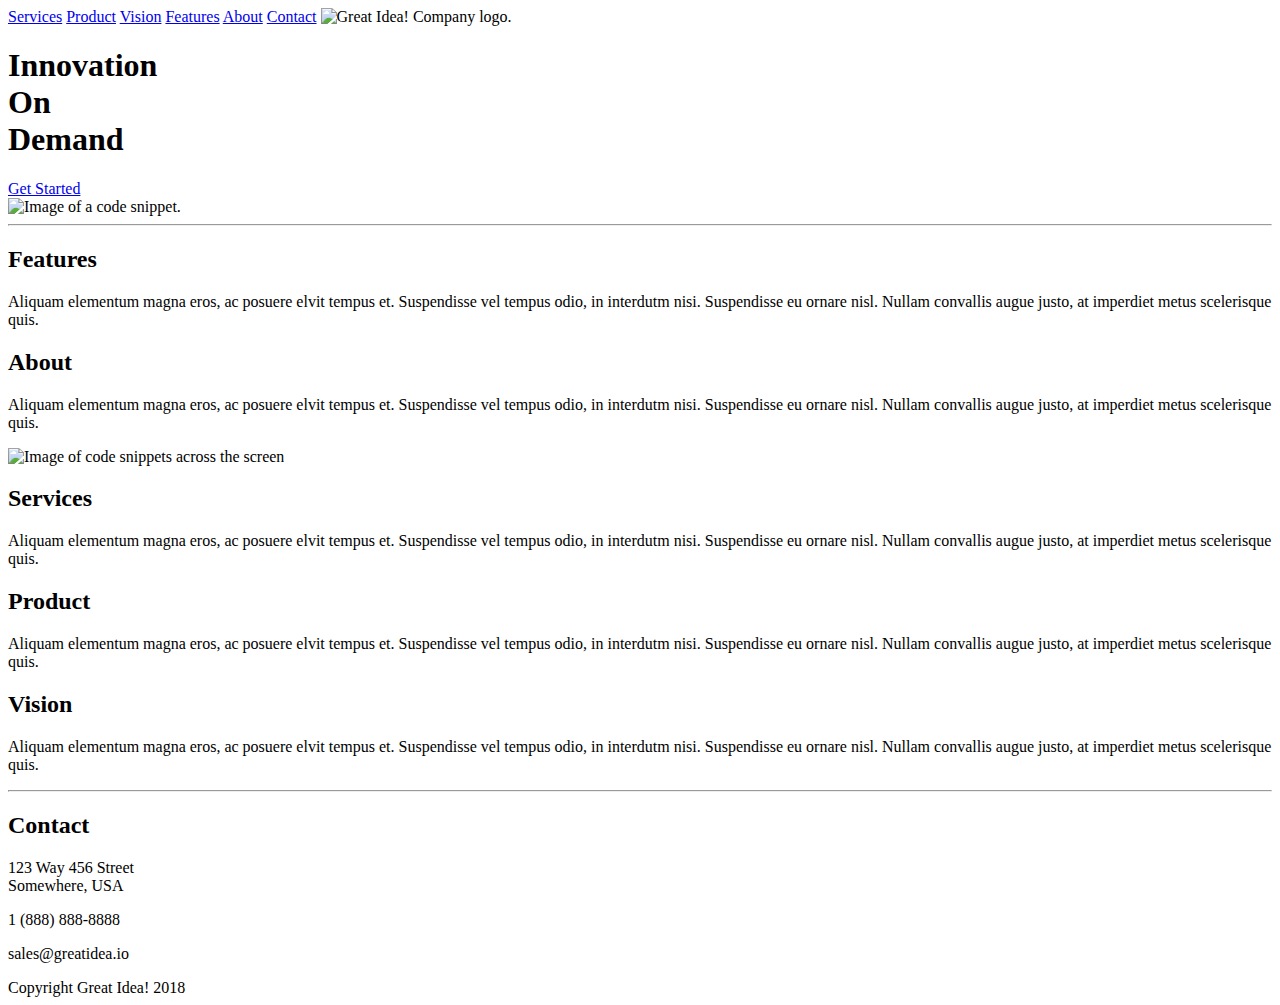
==== great-idea/index.html @ 8db0860e "Add previous HTML" ====
<!DOCTYPE html>

<html lang="en">
  <head>
    <meta charset="utf-8" />

    <title>Great Idea!</title>

    <link
      href="https://fonts.googleapis.com/css?family=Bangers|Titillium+Web"
      rel="stylesheet"
    />
    <link rel="stylesheet" href="css/index.css" />

    <!--[if lt IE 9]>
      <script src="https://cdnjs.cloudflare.com/ajax/libs/html5shiv/3.7.3/html5shiv.js"></script>
    <![endif]-->
  </head>

  <body>
    <nav>
      <a href="#">Services</a>
      <a href="#">Product</a>
      <a href="#">Vision</a>
      <a href="#">Features</a>
      <a href="#">About</a>
      <a href="#">Contact</a>

      <img class="logo" src="img/logo.png" alt="Great Idea! Company logo." />
    </nav>

    <header>
      <div class="header-left">
        <div class="header-left-elements">
          <h1>
            Innovation
            <br />
            On
            <br />
            Demand
          </h1>

          <a href="#" id="button">Get Started</a>
        </div>
      </div>

      <div class="header-right">
        <img
          src="img/header-img.png"
          alt="Image of a code snippet."
          class="image-header"
        />
      </div>
    </header>

    <hr />

    <section class="top-content">
      <div class="top-paragraph">
        <h2>Features</h2>
        <p>
          Aliquam elementum magna eros, ac posuere elvit tempus et. Suspendisse
          vel tempus odio, in interdutm nisi. Suspendisse eu ornare nisl. Nullam
          convallis augue justo, at imperdiet metus scelerisque quis.
        </p>
      </div>

      <div class="top-paragraph">
        <h2>About</h2>
        <p>
          Aliquam elementum magna eros, ac posuere elvit tempus et. Suspendisse
          vel tempus odio, in interdutm nisi. Suspendisse eu ornare nisl. Nullam
          convallis augue justo, at imperdiet metus scelerisque quis.
        </p>
      </div>
    </section>

    <div class="centerer">
      <img
        class="middle-img"
        src="img/mid-page-accent.jpg"
        alt="Image of code snippets across the screen"
      />
    </div>

    <section class="bottom-content">
      <div class="bottom-paragraph">
        <h2>Services</h2>
        <p>
          Aliquam elementum magna eros, ac posuere elvit tempus et. Suspendisse
          vel tempus odio, in interdutm nisi. Suspendisse eu ornare nisl. Nullam
          convallis augue justo, at imperdiet metus scelerisque quis.
        </p>
      </div>

      <div class="bottom-paragraph">
        <h2>Product</h2>
        <p>
          Aliquam elementum magna eros, ac posuere elvit tempus et. Suspendisse
          vel tempus odio, in interdutm nisi. Suspendisse eu ornare nisl. Nullam
          convallis augue justo, at imperdiet metus scelerisque quis.
        </p>
      </div>

      <div class="bottom-paragraph">
        <h2>Vision</h2>
        <p>
          Aliquam elementum magna eros, ac posuere elvit tempus et. Suspendisse
          vel tempus odio, in interdutm nisi. Suspendisse eu ornare nisl. Nullam
          convallis augue justo, at imperdiet metus scelerisque quis.
        </p>
      </div>
    </section>

    <hr />

    <section class="contact">
      <h2>Contact</h2>
      <p>123 Way 456 Street <br />Somewhere, USA</p>
      <p>1 (888) 888-8888</p>
      <p>sales@greatidea.io</p>
    </section>

    <footer>
      Copyright Great Idea! 2018
    </footer>
  </body>
</html>
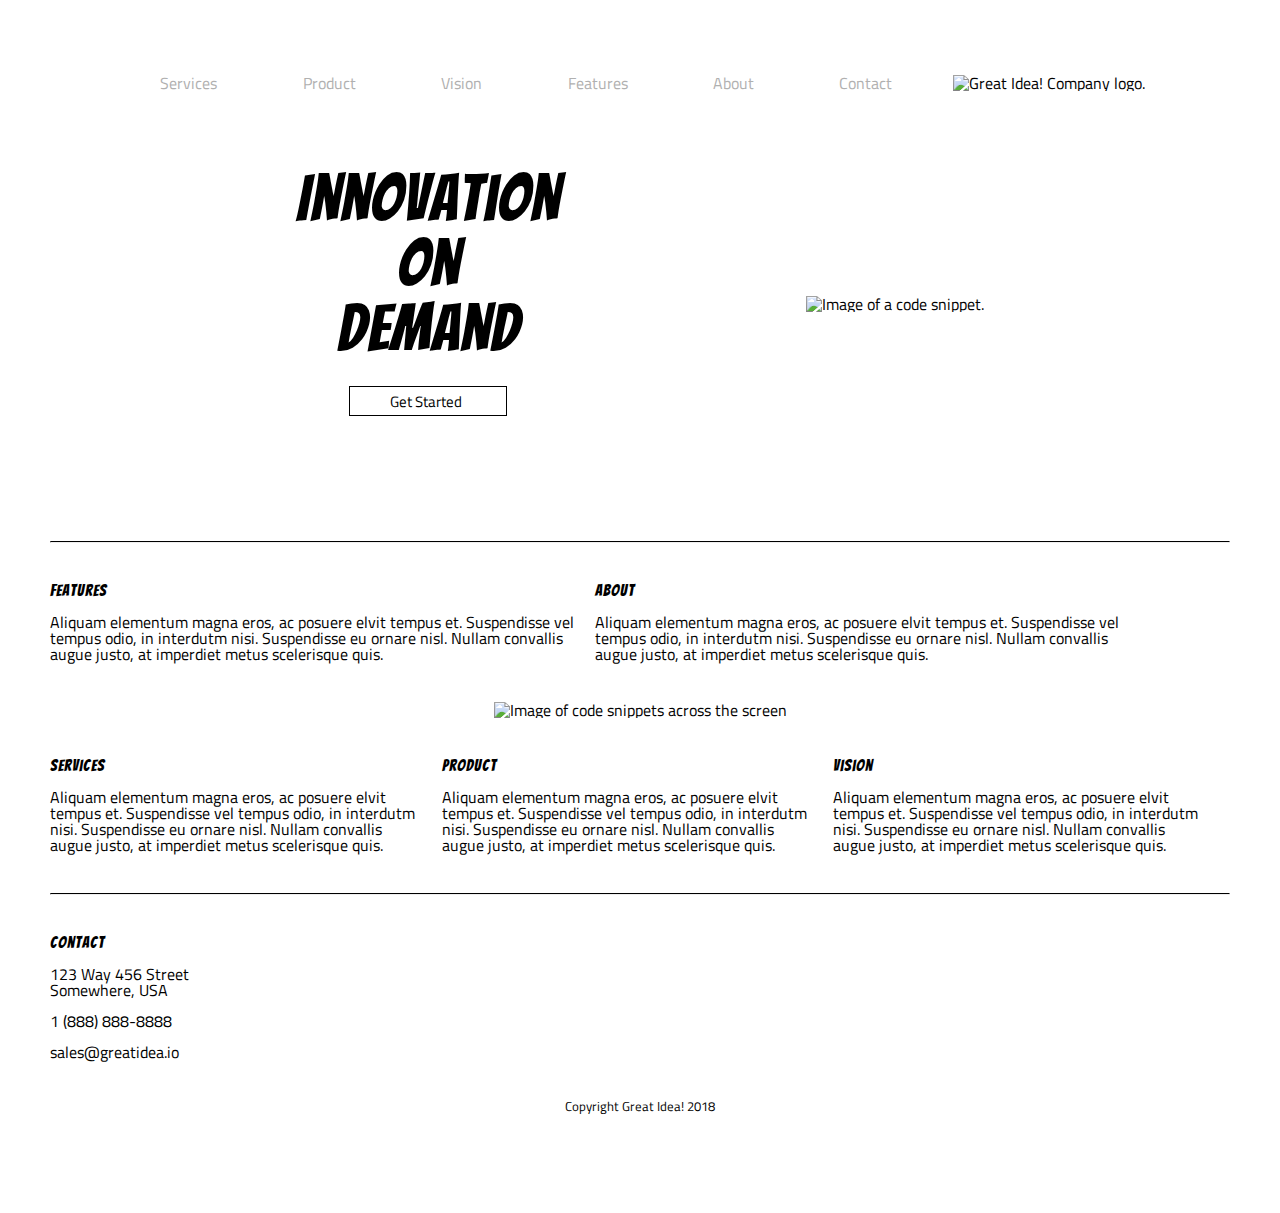
==== commit c388ba4a: "Refactor header" ====
--- a/great-idea/index.html
+++ b/great-idea/index.html
@@ -31,7 +31,7 @@
 
     <header>
       <div class="header-left">
-        <div class="header-left-elements">
+        <div class="header-left-title">
           <h1>
             Innovation
             <br />
@@ -39,9 +39,9 @@
             <br />
             Demand
           </h1>
+        </div>
 
-          <a href="#" id="button">Get Started</a>
-        </div>
+        <a href="#" id="button">Get Started</a>
       </div>
 
       <div class="header-right">
--- a/great-idea/css/index.css
+++ b/great-idea/css/index.css
@@ -0,0 +1,249 @@
+/* http://meyerweb.com/eric/tools/css/reset/ 
+   v2.0 | 20110126
+   License: none (public domain)
+*/
+
+html,
+body,
+div,
+span,
+applet,
+object,
+iframe,
+h1,
+h2,
+h3,
+h4,
+h5,
+h6,
+p,
+blockquote,
+pre,
+a,
+abbr,
+acronym,
+address,
+big,
+cite,
+code,
+del,
+dfn,
+em,
+img,
+ins,
+kbd,
+q,
+s,
+samp,
+small,
+strike,
+strong,
+sub,
+sup,
+tt,
+var,
+b,
+u,
+i,
+center,
+dl,
+dt,
+dd,
+ol,
+ul,
+li,
+fieldset,
+form,
+label,
+legend,
+table,
+caption,
+tbody,
+tfoot,
+thead,
+tr,
+th,
+td,
+article,
+aside,
+canvas,
+details,
+embed,
+figure,
+figcaption,
+footer,
+header,
+hgroup,
+menu,
+nav,
+output,
+ruby,
+section,
+summary,
+time,
+mark,
+audio,
+video {
+  margin: 0;
+  padding: 0;
+  border: 0;
+  font-size: 100%;
+  font: inherit;
+  vertical-align: baseline;
+}
+/* HTML5 display-role reset for older browsers */
+article,
+aside,
+details,
+figcaption,
+figure,
+footer,
+header,
+hgroup,
+menu,
+nav,
+section {
+  display: block;
+}
+body {
+  line-height: 1;
+}
+ol,
+ul {
+  list-style: none;
+}
+blockquote,
+q {
+  quotes: none;
+}
+blockquote:before,
+blockquote:after,
+q:before,
+q:after {
+  content: "";
+  content: none;
+}
+table {
+  border-collapse: collapse;
+  border-spacing: 0;
+}
+
+/* Set every element's box-sizing to border-box */
+* {
+  box-sizing: border-box;
+}
+
+html,
+body {
+  height: 100%;
+  font-family: "Titillium Web", sans-serif;
+}
+
+h1,
+h2,
+h3,
+h4,
+h5 {
+  font-family: "Bangers", cursive;
+  letter-spacing: 1px;
+  margin-bottom: 15px;
+}
+
+/* Copy and paste your work from yesterday here and start to refactor into flexbox */
+
+body {
+  margin: 50px;
+}
+
+nav {
+  text-align: center;
+  margin: 50px;
+  display: flex;
+  justify-content: space-evenly;
+  align-items: center;
+  flex-wrap: wrap;
+}
+
+nav a {
+  text-decoration: none;
+  color: #b0b0b0;
+  padding: 25px;
+}
+
+header {
+  text-align: center;
+  margin-top: 50px;
+  margin-bottom: 100px;
+  display: flex;
+  justify-content: space-evenly;
+  align-items: center;
+  flex-wrap: wrap;
+}
+
+div.header-left {
+  display: flex;
+  flex-direction: column;
+  justify-content: space-evenly;
+  align-items: center;
+  margin-bottom: 25px;
+}
+
+div.header-left-elements {
+  margin-top: 50px;
+}
+
+h1 {
+  font-size: 65px;
+  margin-bottom: 25px;
+}
+
+.image-header {
+  height: 330px;
+}
+
+#button {
+  display: flex;
+  align-items: center;
+  font-size: 15px;
+  border-width: 1px;
+  width: 60%;
+  height: 30px;
+  border-style: solid;
+  text-decoration: none;
+  color: black;
+  padding: 3px 40px;
+}
+
+hr {
+  border-top: 1px solid black;
+}
+
+section {
+  margin: 40px 0px;
+}
+
+.top-paragraph {
+  display: inline-block;
+  width: 45%;
+  margin-right: 10px;
+}
+
+.centerer {
+  text-align: center;
+}
+
+.bottom-paragraph {
+  display: inline-block;
+  width: 32%;
+  margin-right: 10px;
+}
+
+.contact p {
+  margin-bottom: 15px;
+}
+
+footer {
+  font-size: 13px;
+  text-align: center;
+  padding-bottom: 100px;
+}
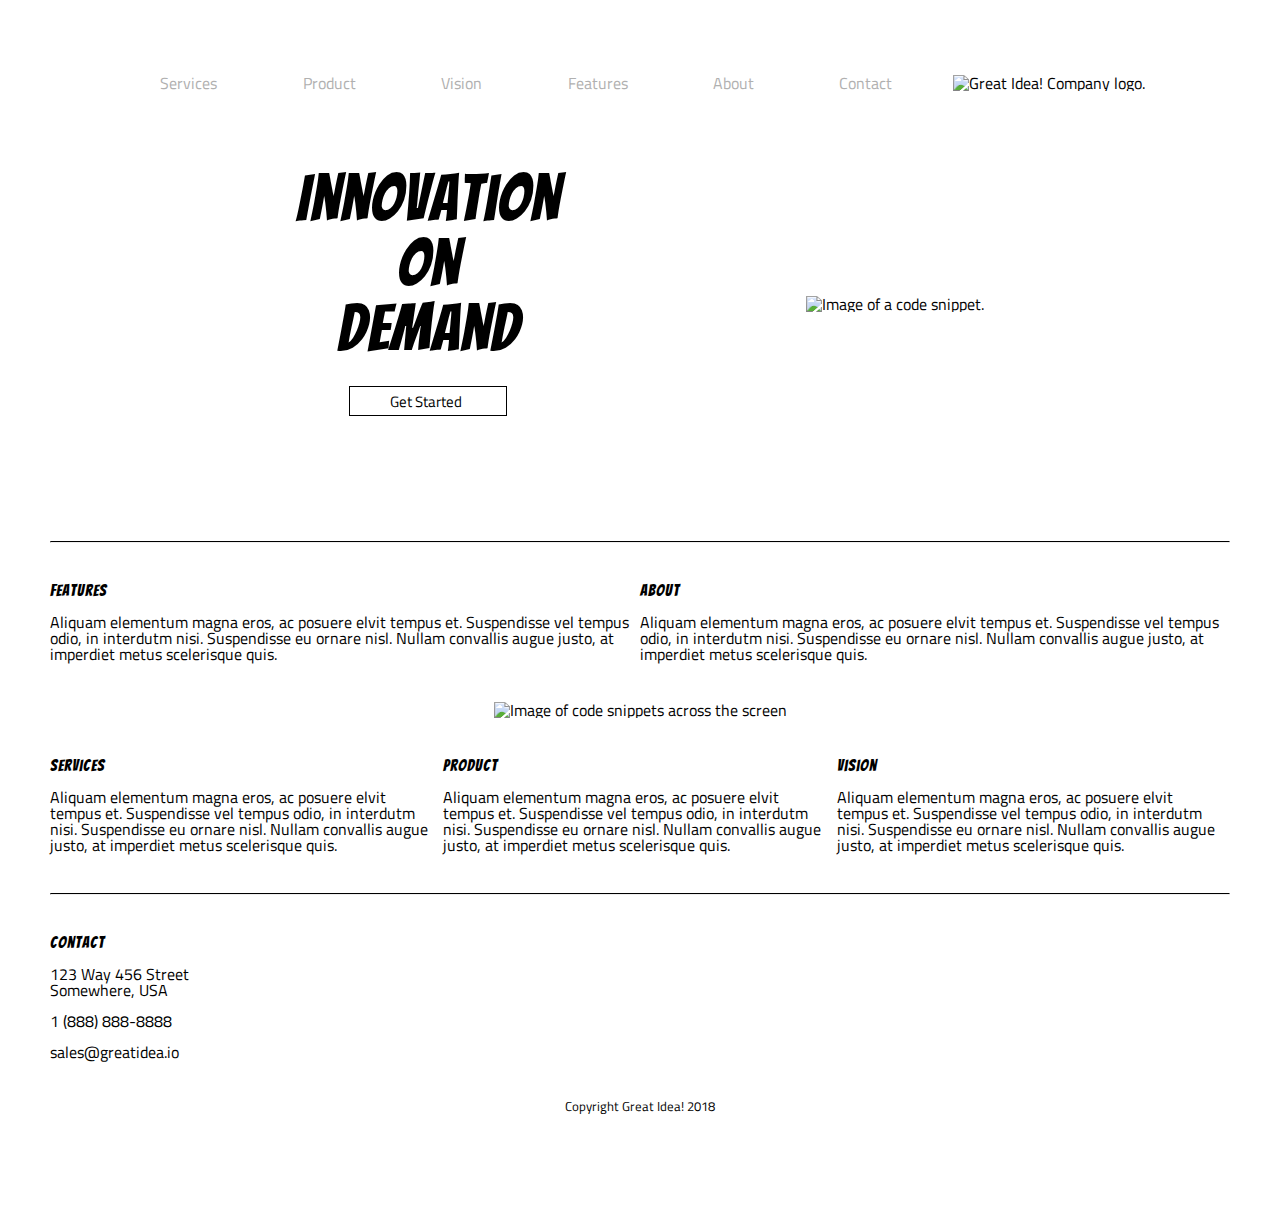
==== commit 3f13e8de: "Point to services.html" ====
--- a/great-idea/index.html
+++ b/great-idea/index.html
@@ -19,7 +19,7 @@
 
   <body>
     <nav>
-      <a href="#">Services</a>
+      <a href="services.html">Services</a>
       <a href="#">Product</a>
       <a href="#">Vision</a>
       <a href="#">Features</a>
--- a/great-idea/css/index.css
+++ b/great-idea/css/index.css
@@ -222,10 +222,14 @@
   margin: 40px 0px;
 }
 
+.top-content, .bottom-content {
+	display: flex;
+	justify-content: space-evenly;
+	align-items: center;
+}
+
 .top-paragraph {
-  display: inline-block;
-  width: 45%;
-  margin-right: 10px;
+  margin-right: 10px; 
 }
 
 .centerer {
@@ -233,8 +237,6 @@
 }
 
 .bottom-paragraph {
-  display: inline-block;
-  width: 32%;
   margin-right: 10px;
 }
 
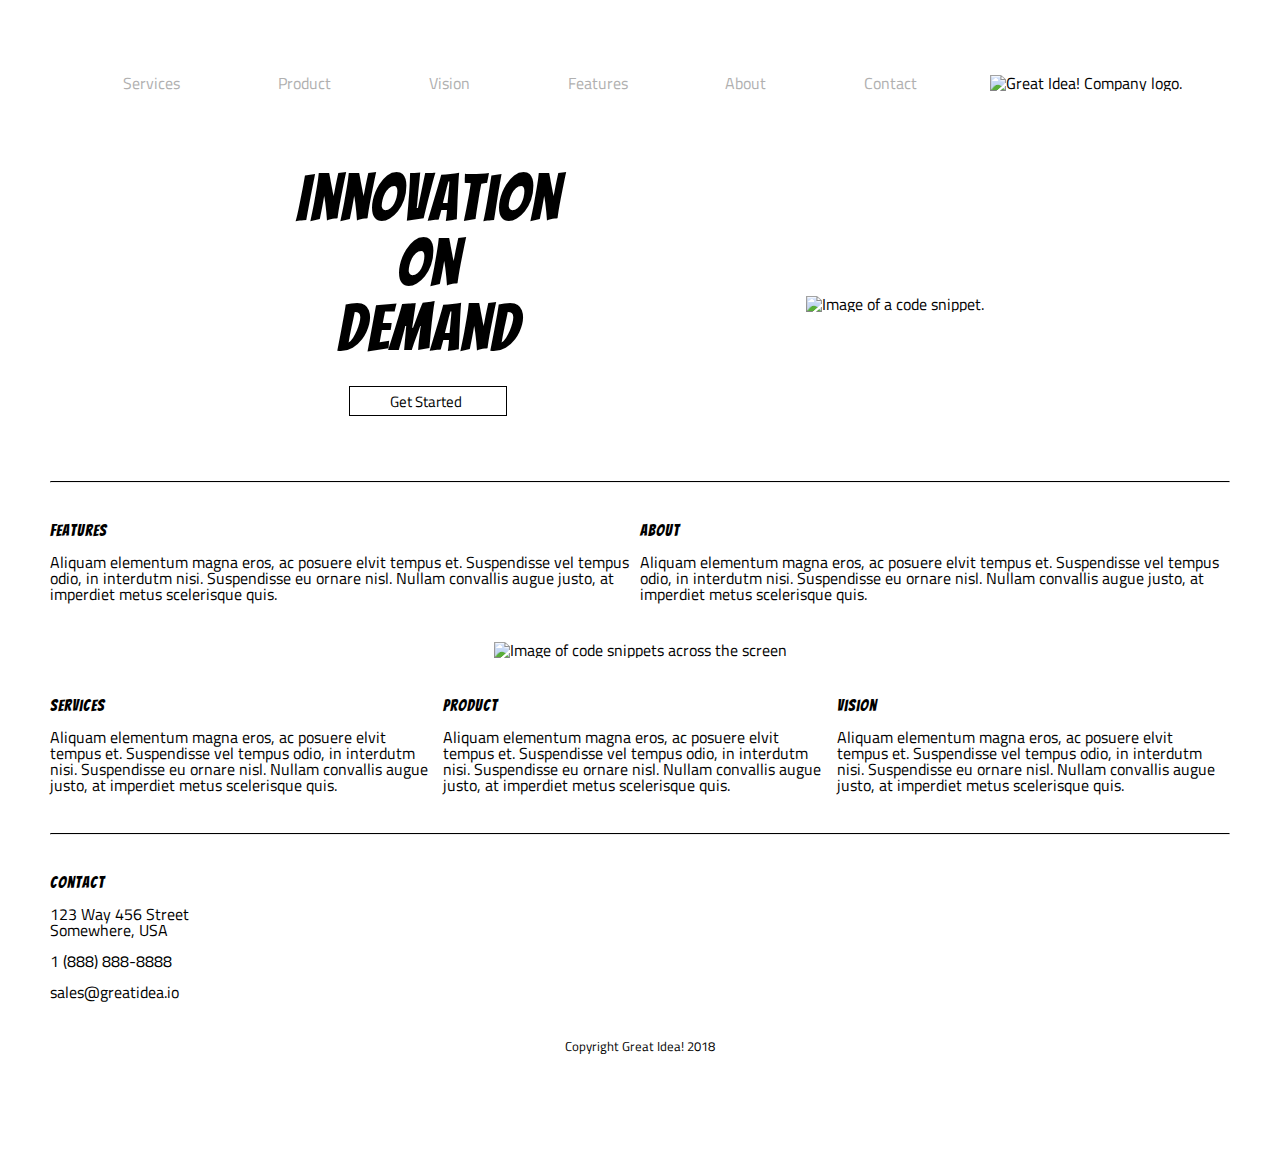
==== commit 84f8767d: "Style content cards" ====
--- a/great-idea/index.html
+++ b/great-idea/index.html
@@ -57,7 +57,7 @@
 
     <section class="top-content">
       <div class="top-paragraph">
-        <h2>Features</h2>
+        <h3>Features</h3>
         <p>
           Aliquam elementum magna eros, ac posuere elvit tempus et. Suspendisse
           vel tempus odio, in interdutm nisi. Suspendisse eu ornare nisl. Nullam
@@ -66,7 +66,7 @@
       </div>
 
       <div class="top-paragraph">
-        <h2>About</h2>
+        <h3>About</h3>
         <p>
           Aliquam elementum magna eros, ac posuere elvit tempus et. Suspendisse
           vel tempus odio, in interdutm nisi. Suspendisse eu ornare nisl. Nullam
@@ -85,7 +85,7 @@
 
     <section class="bottom-content">
       <div class="bottom-paragraph">
-        <h2>Services</h2>
+        <h3>Services</h3>
         <p>
           Aliquam elementum magna eros, ac posuere elvit tempus et. Suspendisse
           vel tempus odio, in interdutm nisi. Suspendisse eu ornare nisl. Nullam
@@ -94,7 +94,7 @@
       </div>
 
       <div class="bottom-paragraph">
-        <h2>Product</h2>
+        <h3>Product</h3>
         <p>
           Aliquam elementum magna eros, ac posuere elvit tempus et. Suspendisse
           vel tempus odio, in interdutm nisi. Suspendisse eu ornare nisl. Nullam
@@ -103,7 +103,7 @@
       </div>
 
       <div class="bottom-paragraph">
-        <h2>Vision</h2>
+        <h3>Vision</h3>
         <p>
           Aliquam elementum magna eros, ac posuere elvit tempus et. Suspendisse
           vel tempus odio, in interdutm nisi. Suspendisse eu ornare nisl. Nullam
@@ -115,7 +115,7 @@
     <hr />
 
     <section class="contact">
-      <h2>Contact</h2>
+      <h3>Contact</h3>
       <p>123 Way 456 Street <br />Somewhere, USA</p>
       <p>1 (888) 888-8888</p>
       <p>sales@greatidea.io</p>
--- a/great-idea/css/index.css
+++ b/great-idea/css/index.css
@@ -11,7 +11,7 @@
 object,
 iframe,
 h1,
-h2,
+h3,
 h3,
 h4,
 h5,
@@ -157,7 +157,7 @@
 
 nav {
   text-align: center;
-  margin: 50px;
+  margin-top: 50px;
   display: flex;
   justify-content: space-evenly;
   align-items: center;
@@ -173,7 +173,6 @@
 header {
   text-align: center;
   margin-top: 50px;
-  margin-bottom: 100px;
   display: flex;
   justify-content: space-evenly;
   align-items: center;
@@ -195,6 +194,10 @@
 h1 {
   font-size: 65px;
   margin-bottom: 25px;
+}
+
+h2 {
+	font-size: 25px;
 }
 
 .image-header {
@@ -214,22 +217,40 @@
   padding: 3px 40px;
 }
 
+#button-rounded {
+	display: flex;
+	align-items: center;
+	border-radius: 5px;
+	font-size: 12px;
+	border-width: 1px;
+	width: 140px;
+	height: 35px;
+	border-style: solid;
+	text-decoration: none;
+	color: black;
+	padding: 3px 40px;
+	margin-top: 25px;
+	background-color: #ffffff;
+  }
+
 hr {
   border-top: 1px solid black;
+  margin: 40px 0px;
 }
 
 section {
   margin: 40px 0px;
 }
 
-.top-content, .bottom-content {
-	display: flex;
-	justify-content: space-evenly;
-	align-items: center;
+.top-content,
+.bottom-content {
+  display: flex;
+  justify-content: space-evenly;
+  align-items: center;
 }
 
 .top-paragraph {
-  margin-right: 10px; 
+  margin-right: 10px;
 }
 
 .centerer {
@@ -244,8 +265,24 @@
   margin-bottom: 15px;
 }
 
+.cards {
+	display: flex;
+	justify-content: space-between;
+	align-items: center;
+	flex-wrap: wrap;
+}
+
+.card {
+	background-color: #f4f3f4;
+	border: 1px solid black;
+	margin: 25px 20px 25px 0px;
+	padding: 20px;
+	width: 400px;
+
+}
+
 footer {
-  font-size: 13px;
-  text-align: center;
-  padding-bottom: 100px;
-}
+	font-size: 13px;
+	text-align: center;
+	padding-bottom: 100px;
+  }